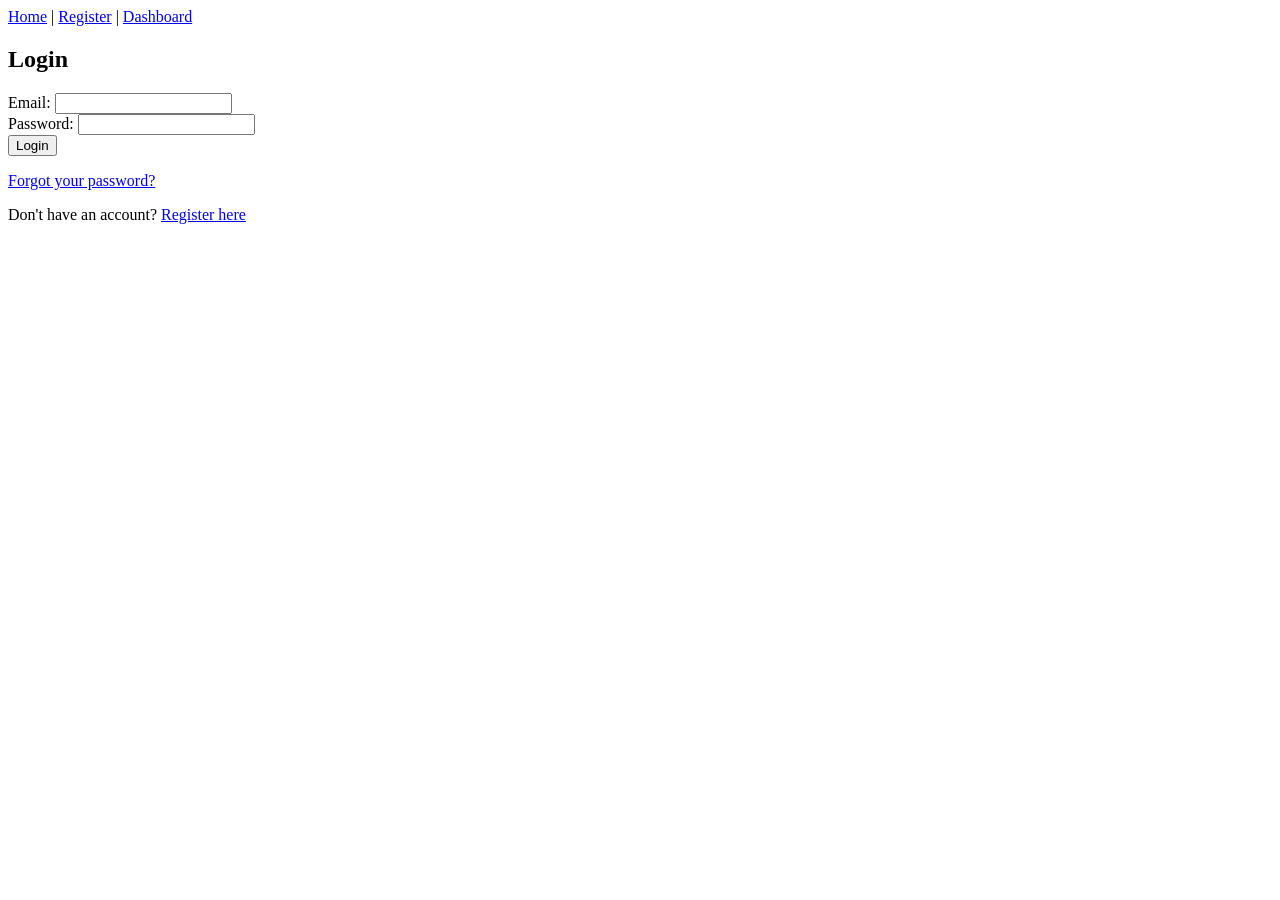
==== index.html @ 75afcc26 "added 5 five html pages" ====
<!DOCTYPE html>
<html lang="en">
<head>
    <meta charset="UTF-8">
    <meta name="viewport" content="width=device-width, initial-scale=1.0">
    <title>Login Page</title>
</head>
<body>
    <header>
    </header>
    
    <nav>
        <a href="index.html">Home</a> | <a href="register.html">Register</a> | <a href="dashboard.html">Dashboard</a>
    </nav>
    
    <main>
        <section>
            <h2>Login</h2>
            <form method="POST" action="#">
                <div>
                    <label for="email">Email:</label>
                    <input type="email" id="email" name="email" required>
                </div>
                <div>
                    <label for="password">Password:</label>
                    <input type="password" id="password" name="password" required>
                </div>
                <button type="submit">Login</button>
            </form>
            
            <p><a href="forgot-password.html">Forgot your password?</a></p>
            <p>Don't have an account? <a href="register.html">Register here</a></p>
        </section>
    </main>
</body>
</html>
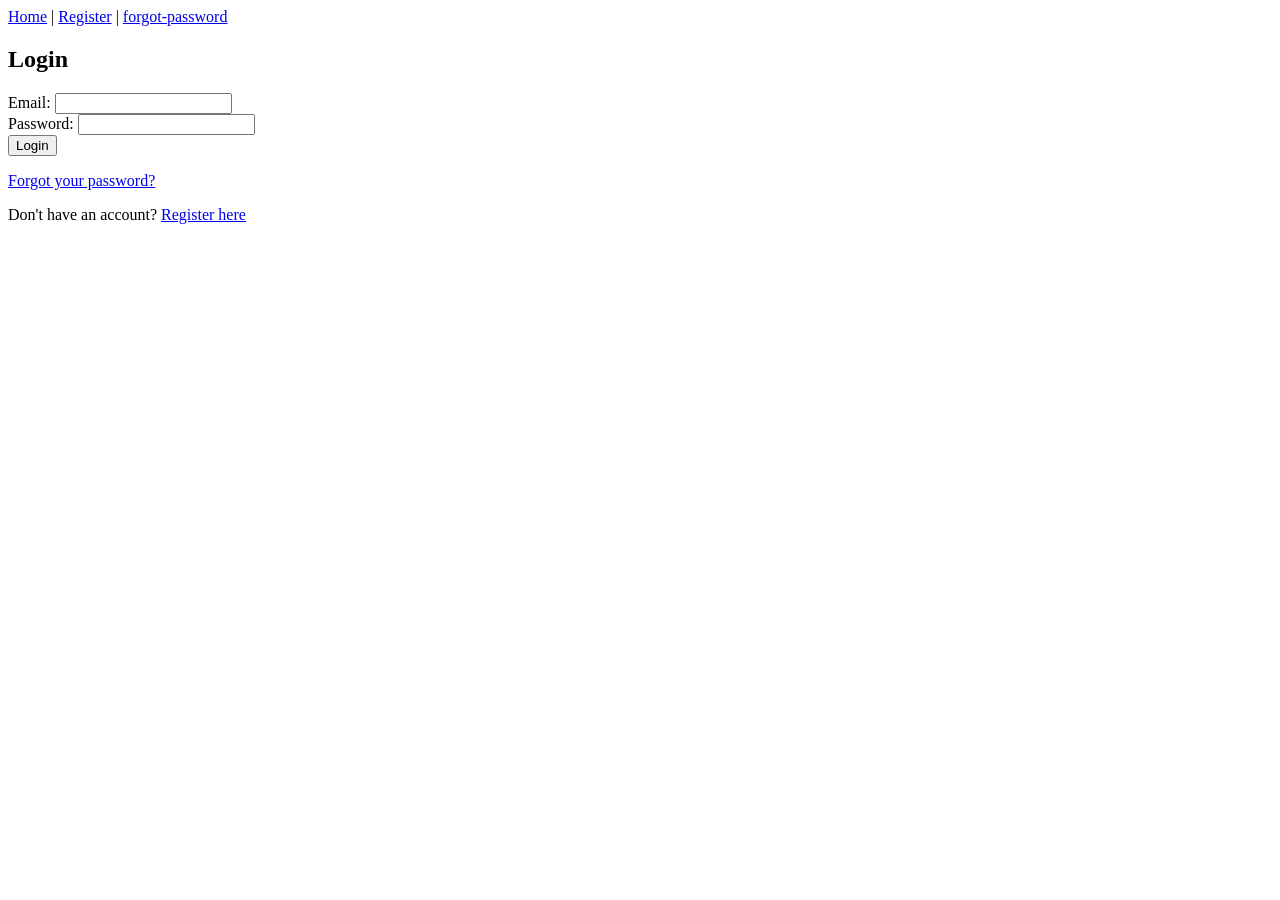
==== commit f35e1db1: "Final commit: HTML authentication system flow" ====
--- a/index.html
+++ b/index.html
@@ -3,14 +3,14 @@
 <head>
     <meta charset="UTF-8">
     <meta name="viewport" content="width=device-width, initial-scale=1.0">
-    <title>Login Page</title>
+    <title>Login - Authentication System</title>
 </head>
 <body>
     <header>
     </header>
     
     <nav>
-        <a href="index.html">Home</a> | <a href="register.html">Register</a> | <a href="dashboard.html">Dashboard</a>
+        <a href="index.html">Home</a> | <a href="register.html">Register</a> | <a href="forgot-password.html"> forgot-password</a>
     </nav>
     
     <main>
